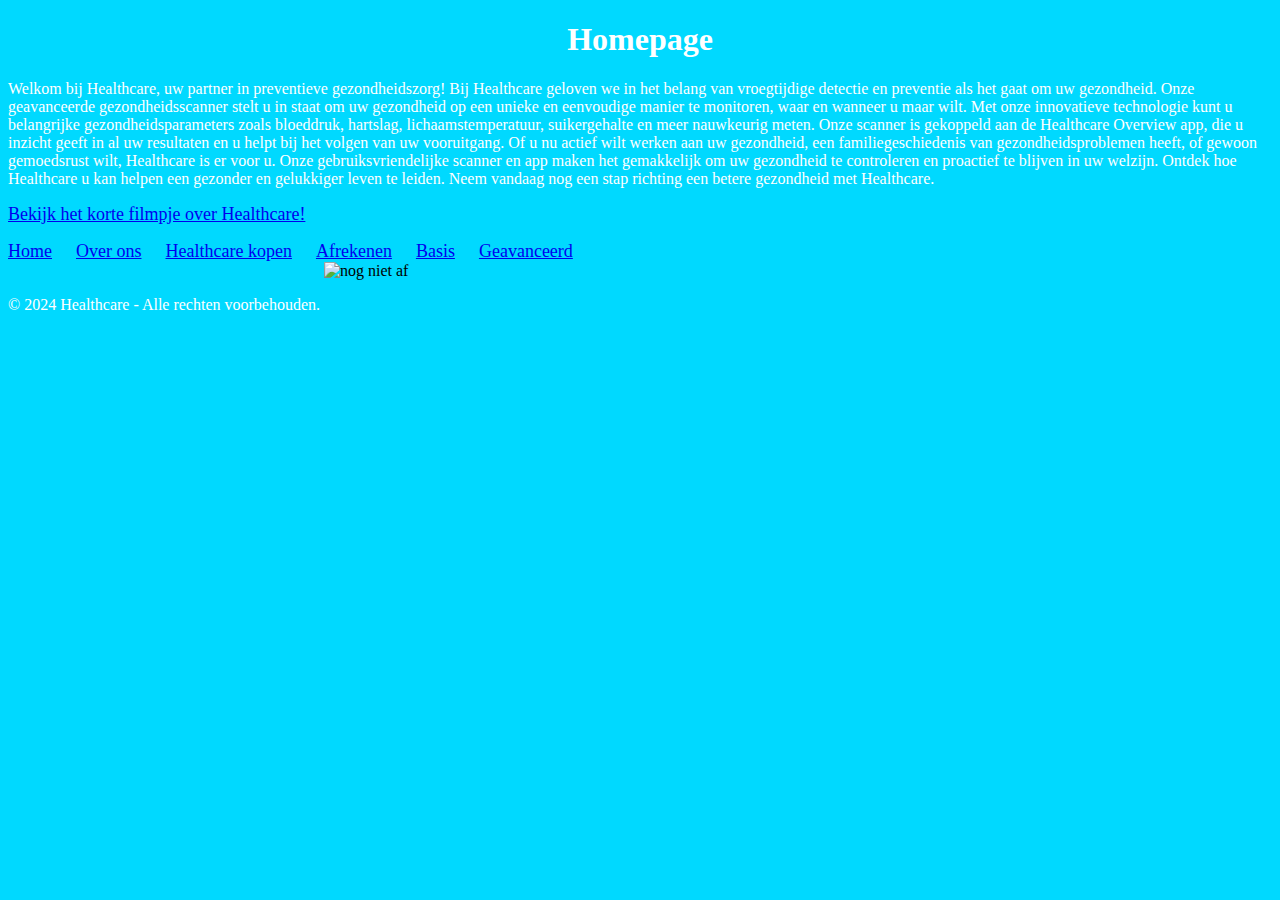
==== index.html @ 098bfc85 "." ====
<!DOCTYPE html>
<html>
<head>
    <!-- Definieer de tekenset van het document als UTF-8 -->
    <meta charset="utf-8">
    <!-- De titel die in de browserbalk wordt weergegeven -->
    <title>Healthcare</title>
    <!-- Koppeling naar een extern CSS-bestand genaamd "opmaak.css" -->
    <link rel="stylesheet" type="text/css" href="opmaak.css">
    <!-- Begin van de interne CSS-stijlen voor de pagina -->
    <style>
        /* Achtergrondkleur van de pagina instellen */
        body {
            background-color: rgb(0, 217, 255);
        }

        /* Tekststijl voor de hoofdkop (h1) */
        h1 {
            color: white;
            text-align: center;
        }

        /* Tekststijl voor alinea's (p) */
        p {
            font-family: verdana;
            font-size: 16px;
            color: white;
        }

        /* Stijl voor afbeeldingen (img) */
        img {
            width: 50%;
            height: 50%;
            display: block;
            margin: 0 auto;
        }
        
        /* Stijl voor het navigatiemenu */
        ul {
            list-style-type: none;
            margin:  0;
            padding: 0;
        }

        /* Stijl voor de lijstitems (li) in het menu */
        li {
            display: inline;
            margin-right: 20px;
        }

        /* Stijl voor koppelingen (a) in het menu */
        a {
            font-size: 18px;
        }
    </style>
    <!-- Einde van de interne CSS-stijlen -->
</head>
<body>
    <!-- Hoofdkop (h1) voor de pagina -->
    <h1>Homepage</h1>
    
    <!-- Hier komt de inhoud van de homepage -->

    <!-- Eerste alinea (p) -->
    <p> Welkom bij Healthcare, uw partner in preventieve gezondheidszorg!
        Bij Healthcare geloven we in het belang van vroegtijdige detectie en preventie als het gaat om uw gezondheid. Onze geavanceerde gezondheidsscanner stelt u in staat om uw gezondheid op een unieke en eenvoudige manier te monitoren, waar en wanneer u maar wilt.
        Met onze innovatieve technologie kunt u belangrijke gezondheidsparameters zoals bloeddruk, hartslag, lichaamstemperatuur, suikergehalte en meer nauwkeurig meten. Onze scanner is gekoppeld aan de Healthcare Overview app, die u inzicht geeft in al uw resultaten en u helpt bij het volgen van uw vooruitgang.
        Of u nu actief wilt werken aan uw gezondheid, een familiegeschiedenis van gezondheidsproblemen heeft, of gewoon gemoedsrust wilt, Healthcare is er voor u. Onze gebruiksvriendelijke scanner en app maken het gemakkelijk om uw gezondheid te controleren en proactief te blijven in uw welzijn.
        Ontdek hoe Healthcare u kan helpen een gezonder en gelukkiger leven te leiden. Neem vandaag nog een stap richting een betere gezondheid met Healthcare.</p>

    <!-- Koppeling naar verborgen Youtube video over mijn website -->
<p><a href=https://video.pictory.ai/1711230630531/202403232236248191wzQPG6o6FEpTCY>Bekijk het korte filmpje over Healthcare!</a></p>

<!-- Navigatiemenu met koppelingen naar andere pagina's -->
<ul class="nav menu">
    <li><a href="index.html">Home</a></li>
    <li><a href="Overons.html">Over ons</a></li>
    <li><a href="Healthcarekopen.html">Healthcare kopen</a></li>
    <li><a href="Afrekenen.html">Afrekenen</a></li>
    <li><a href="basis.html">Basis</a></li>
    <li><a href="geavanceerd.html">Geavanceerd</a></li>

</ul>


    <!-- Afbeelding (img) -->
    <img src="healthcare!.png" alt="nog niet af">

    <!-- Voettekst van de pagina -->
    <footer>
        <div class="footer-content">
            <!-- Copyrightinformatie -->
            <p>© 2024 Healthcare - Alle rechten voorbehouden.</p>  
        </div>
    </footer>
</body>
</html>
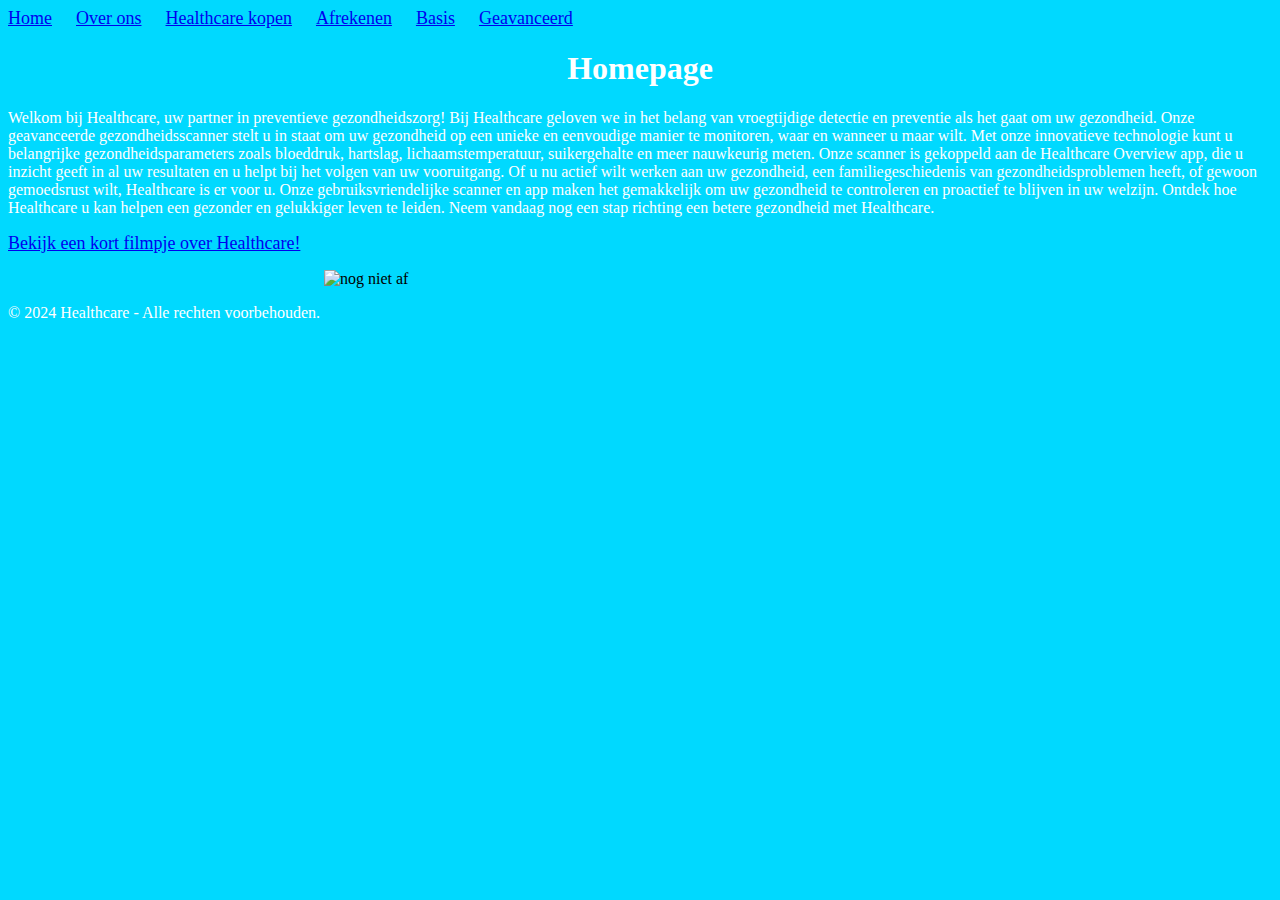
==== commit c7c6087e: "." ====
--- a/index.html
+++ b/index.html
@@ -1,4 +1,3 @@
-
 <!DOCTYPE html>
 <html>
 <head>
@@ -57,6 +56,16 @@
     <!-- Einde van de interne CSS-stijlen -->
 </head>
 <body>
+    <!-- Navigatiemenu met koppelingen naar andere pagina's -->
+    <ul class="nav menu">
+        <li><a href="index.html">Home</a></li>
+        <li><a href="Overons.html">Over ons</a></li>
+        <li><a href="Healthcarekopen.html">Healthcare kopen</a></li>
+        <li><a href="Afrekenen.html">Afrekenen</a></li>
+        <li><a href="basis.html">Basis</a></li>
+        <li><a href="geavanceerd.html">Geavanceerd</a></li>
+    </ul>
+
     <!-- Hoofdkop (h1) voor de pagina -->
     <h1>Homepage</h1>
     
@@ -70,19 +79,7 @@
         Ontdek hoe Healthcare u kan helpen een gezonder en gelukkiger leven te leiden. Neem vandaag nog een stap richting een betere gezondheid met Healthcare.</p>
 
     <!-- Koppeling naar verborgen Youtube video over mijn website -->
-<p><a href=https://video.pictory.ai/1711230630531/202403232236248191wzQPG6o6FEpTCY>Bekijk het korte filmpje over Healthcare!</a></p>
-
-<!-- Navigatiemenu met koppelingen naar andere pagina's -->
-<ul class="nav menu">
-    <li><a href="index.html">Home</a></li>
-    <li><a href="Overons.html">Over ons</a></li>
-    <li><a href="Healthcarekopen.html">Healthcare kopen</a></li>
-    <li><a href="Afrekenen.html">Afrekenen</a></li>
-    <li><a href="basis.html">Basis</a></li>
-    <li><a href="geavanceerd.html">Geavanceerd</a></li>
-
-</ul>
-
+    <p><a href=https://video.pictory.ai/1711230630531/202403232236248191wzQPG6o6FEpTCY>Bekijk een kort filmpje over Healthcare!</a></p>
 
     <!-- Afbeelding (img) -->
     <img src="healthcare!.png" alt="nog niet af">
@@ -100,3 +97,5 @@
 
 
 
+
+
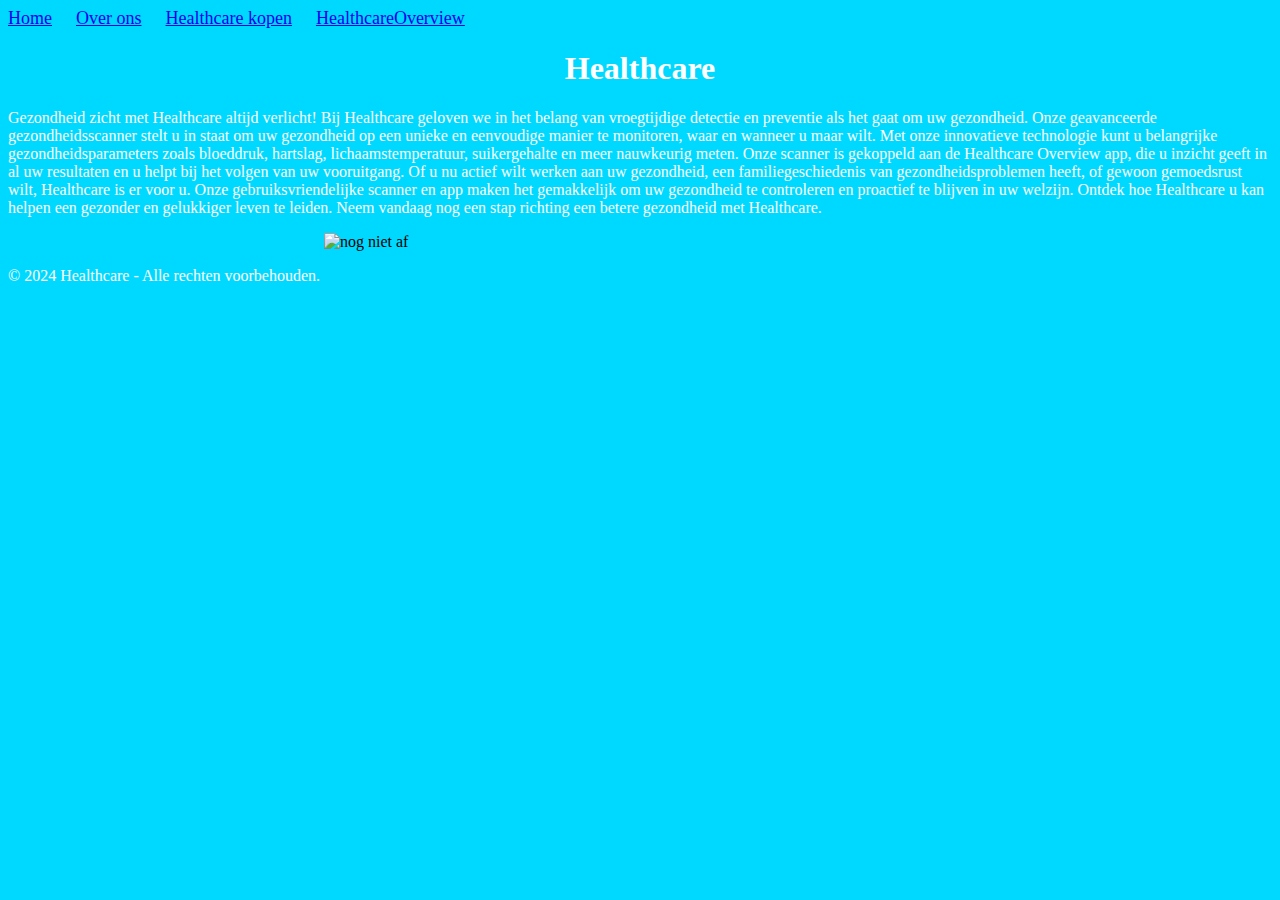
==== commit 74a0c1c8: "." ====
--- a/index.html
+++ b/index.html
@@ -61,28 +61,26 @@
         <li><a href="index.html">Home</a></li>
         <li><a href="Overons.html">Over ons</a></li>
         <li><a href="Healthcarekopen.html">Healthcare kopen</a></li>
-        <li><a href="Afrekenen.html">Afrekenen</a></li>
-        <li><a href="basis.html">Basis</a></li>
-        <li><a href="geavanceerd.html">Geavanceerd</a></li>
+        <li><a href="HealthcareOverview.html">HealthcareOverview</a></li>
+        
     </ul>
 
     <!-- Hoofdkop (h1) voor de pagina -->
-    <h1>Homepage</h1>
+    <h1>Healthcare</h1>
     
     <!-- Hier komt de inhoud van de homepage -->
 
     <!-- Eerste alinea (p) -->
-    <p> Welkom bij Healthcare, uw partner in preventieve gezondheidszorg!
+    <p> Gezondheid zicht met Healthcare altijd verlicht!
         Bij Healthcare geloven we in het belang van vroegtijdige detectie en preventie als het gaat om uw gezondheid. Onze geavanceerde gezondheidsscanner stelt u in staat om uw gezondheid op een unieke en eenvoudige manier te monitoren, waar en wanneer u maar wilt.
         Met onze innovatieve technologie kunt u belangrijke gezondheidsparameters zoals bloeddruk, hartslag, lichaamstemperatuur, suikergehalte en meer nauwkeurig meten. Onze scanner is gekoppeld aan de Healthcare Overview app, die u inzicht geeft in al uw resultaten en u helpt bij het volgen van uw vooruitgang.
         Of u nu actief wilt werken aan uw gezondheid, een familiegeschiedenis van gezondheidsproblemen heeft, of gewoon gemoedsrust wilt, Healthcare is er voor u. Onze gebruiksvriendelijke scanner en app maken het gemakkelijk om uw gezondheid te controleren en proactief te blijven in uw welzijn.
         Ontdek hoe Healthcare u kan helpen een gezonder en gelukkiger leven te leiden. Neem vandaag nog een stap richting een betere gezondheid met Healthcare.</p>
 
-    <!-- Koppeling naar verborgen Youtube video over mijn website -->
-    <p><a href=https://video.pictory.ai/1711230630531/202403232236248191wzQPG6o6FEpTCY>Bekijk een kort filmpje over Healthcare!</a></p>
+   
 
     <!-- Afbeelding (img) -->
-    <img src="healthcare!.png" alt="nog niet af">
+    <img src="home.jpg" alt="nog niet af">
 
     <!-- Voettekst van de pagina -->
     <footer>
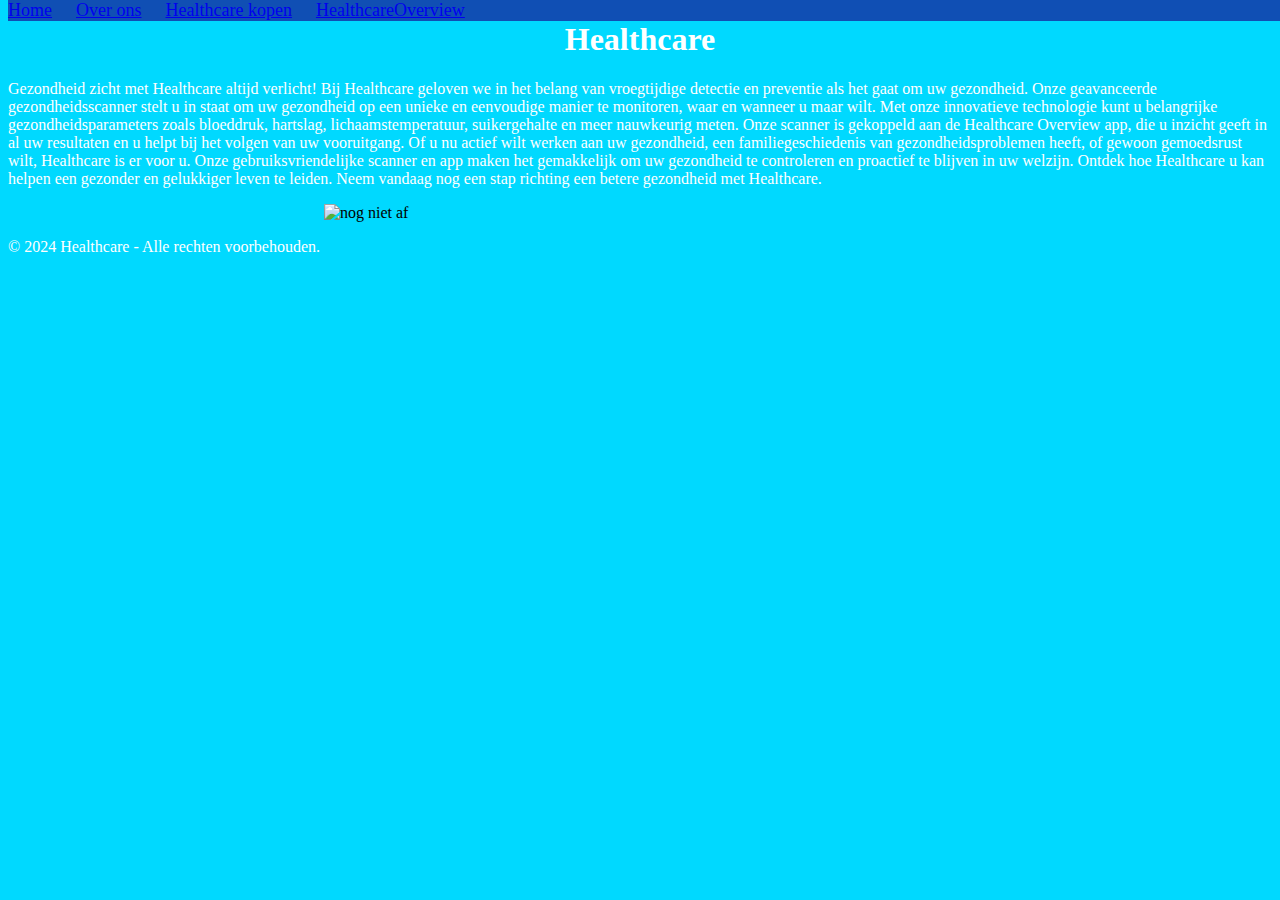
==== commit d58211b8: "." ====
--- a/index.html
+++ b/index.html
@@ -41,6 +41,7 @@
             margin:  0;
             padding: 0;
         }
+        
 
         /* Stijl voor de lijstitems (li) in het menu */
         li {
@@ -77,7 +78,6 @@
         Of u nu actief wilt werken aan uw gezondheid, een familiegeschiedenis van gezondheidsproblemen heeft, of gewoon gemoedsrust wilt, Healthcare is er voor u. Onze gebruiksvriendelijke scanner en app maken het gemakkelijk om uw gezondheid te controleren en proactief te blijven in uw welzijn.
         Ontdek hoe Healthcare u kan helpen een gezonder en gelukkiger leven te leiden. Neem vandaag nog een stap richting een betere gezondheid met Healthcare.</p>
 
-   
 
     <!-- Afbeelding (img) -->
     <img src="home.jpg" alt="nog niet af">
--- a/opmaak.css
+++ b/opmaak.css
@@ -0,0 +1,11 @@
+ul {
+    list-style-type: none;
+    margin: 0;
+    padding: 0;
+    overflow: hidden;
+    background-color: #104fb4; /* Blauwe achtergrondkleur met lichte transparantie */
+    position: fixed; /* Menu vast bovenaan de pagina */
+    top: 0; /* Plaats het menu helemaal bovenaan */
+    width: 100%; /* Breedte van het menu */
+    z-index: 2; /* Zorgt ervoor dat het menu boven andere elementen wordt weergegeven */
+}